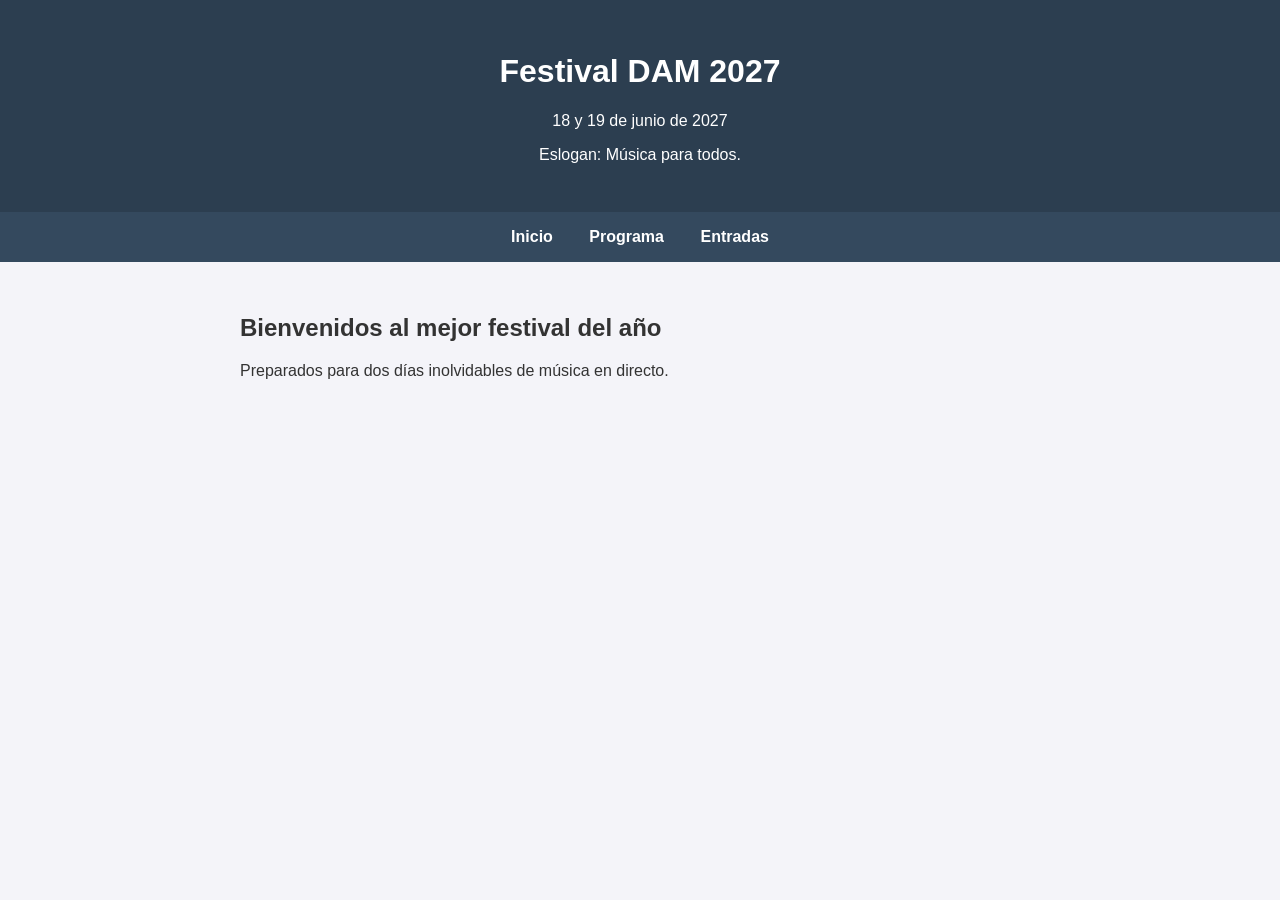
==== index.html @ ac550748 "Primer commit: Estructura inicial del festival" ====
<!DOCTYPE html>
<html lang="es">
<head>
    <meta charset="UTF-8">
    <title>Festival DAM 2027</title>
    <link rel="stylesheet" href="style.css">
</head>
<body>
    <header>
        <h1>Festival DAM 2027</h1>
        <p>18 y 19 de junio de 2027</p>
        <p>Eslogan: Música para todos.</p>
    </header>
    <nav>
        <a href="index.html">Inicio</a>
        <a href="programa.html">Programa</a>
        <a href="entradas.html">Entradas</a>
    </nav>
    <main>
        <h2>Bienvenidos al mejor festival del año</h2>
        <p>Preparados para dos días inolvidables de música en directo.</p>
    </main>
</body>
</html>
---- style.css ----
body {
    font-family: Arial, sans-serif;
    margin: 0;
    padding: 0;
    background-color: #f4f4f9;
    color: #333;
}
header {
    background-color: #2c3e50;
    color: white;
    text-align: center;
    padding: 2rem;
}
nav {
    background-color: #34495e;
    text-align: center;
    padding: 1rem;
}
nav a {
    color: white;
    text-decoration: none;
    margin: 0 1rem;
    font-weight: bold;
}
main {
    padding: 2rem;
    max-width: 800px;
    margin: 0 auto;
}
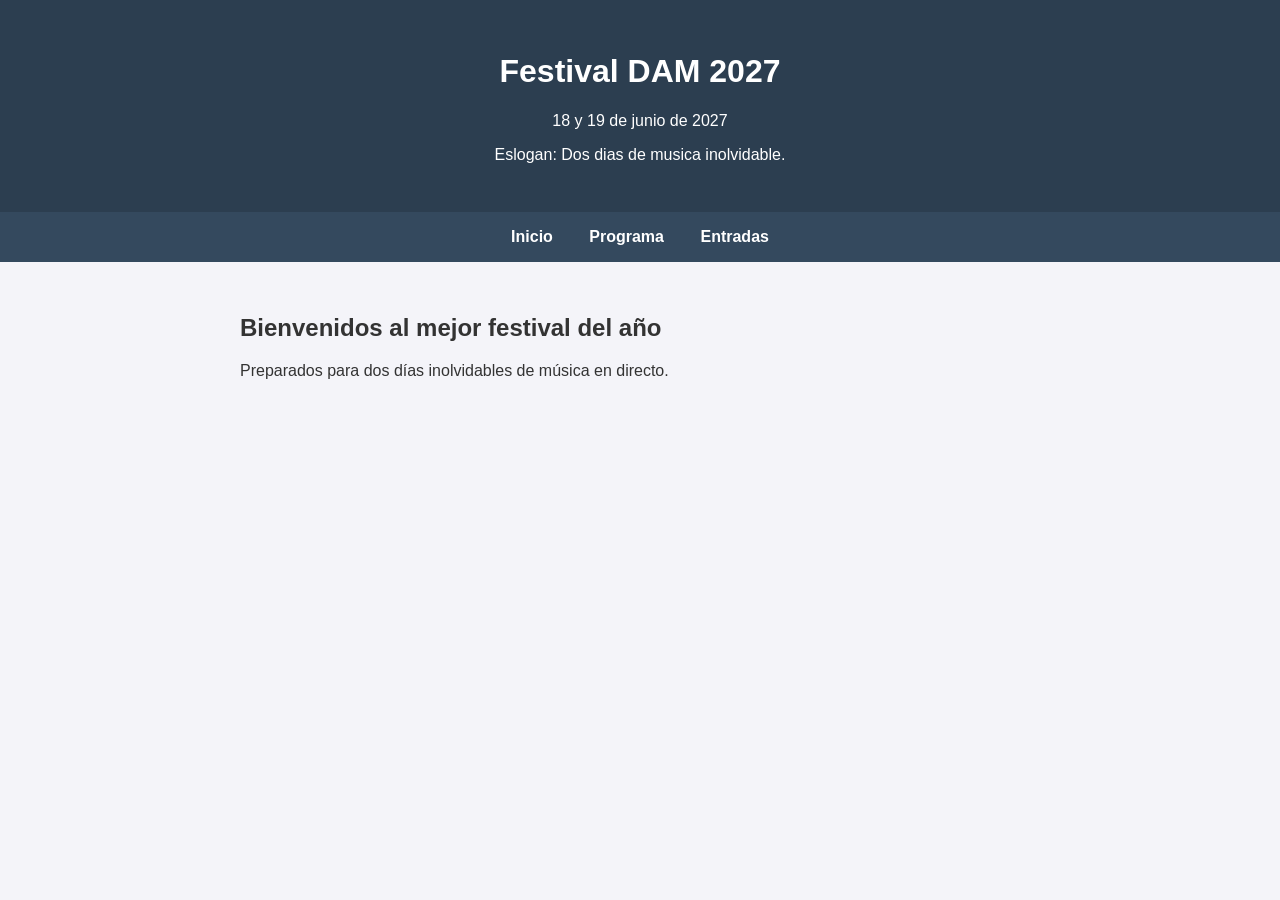
==== commit 72a97bad: "Actualizado el eslogan del festival en index.html" ====
--- a/index.html
+++ b/index.html
@@ -9,7 +9,7 @@
     <header>
         <h1>Festival DAM 2027</h1>
         <p>18 y 19 de junio de 2027</p>
-        <p>Eslogan: Música para todos.</p>
+        <p>Eslogan: Dos dias de musica inolvidable.</p>
     </header>
     <nav>
         <a href="index.html">Inicio</a>
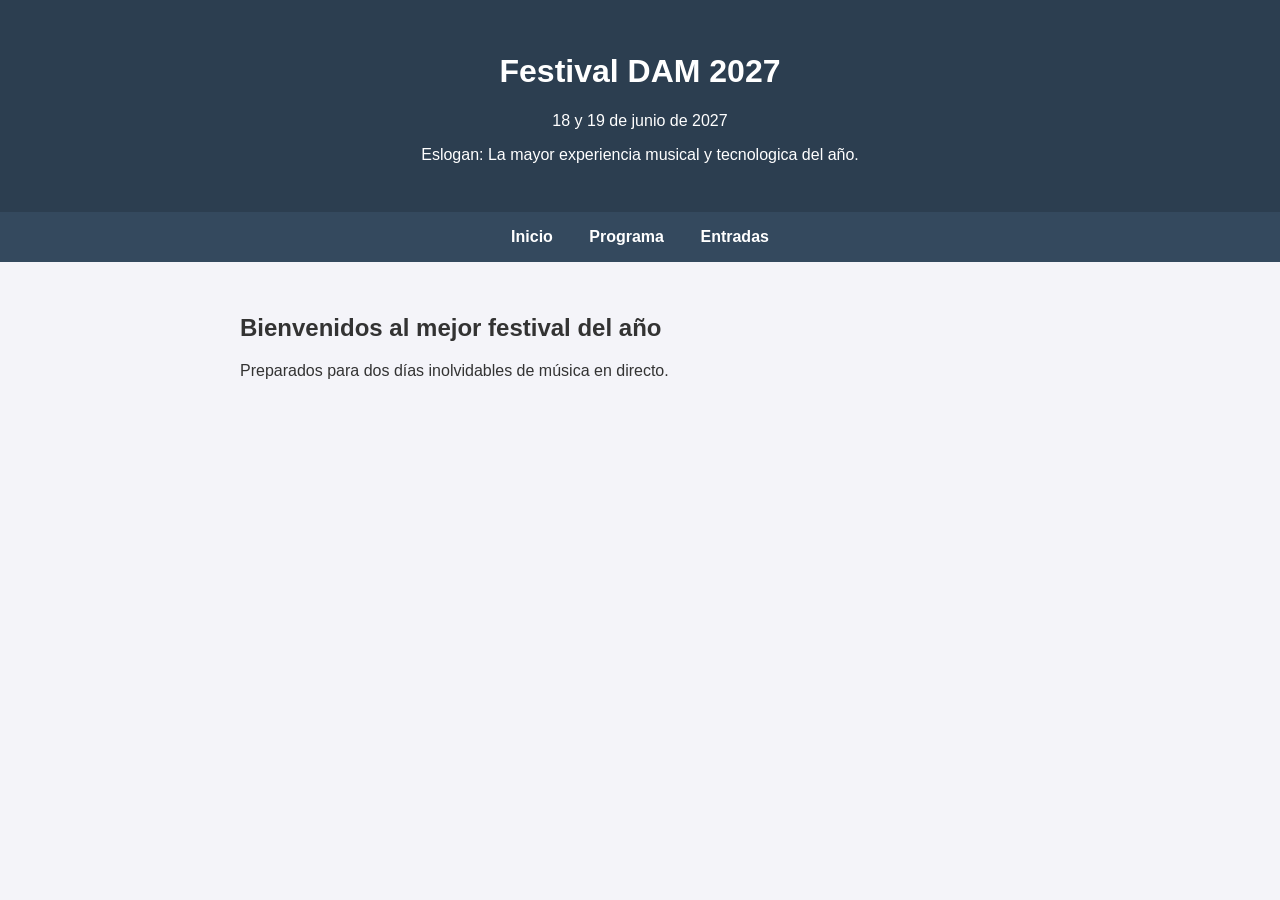
==== commit c8b1aeba: "actualizo eslogan en la pagina principal" ====
--- a/index.html
+++ b/index.html
@@ -9,7 +9,7 @@
     <header>
         <h1>Festival DAM 2027</h1>
         <p>18 y 19 de junio de 2027</p>
-        <p>Eslogan: Dos dias de musica inolvidable.</p>
+        <p>Eslogan: La mayor experiencia musical y tecnologica del año.</p>
     </header>
     <nav>
         <a href="index.html">Inicio</a>
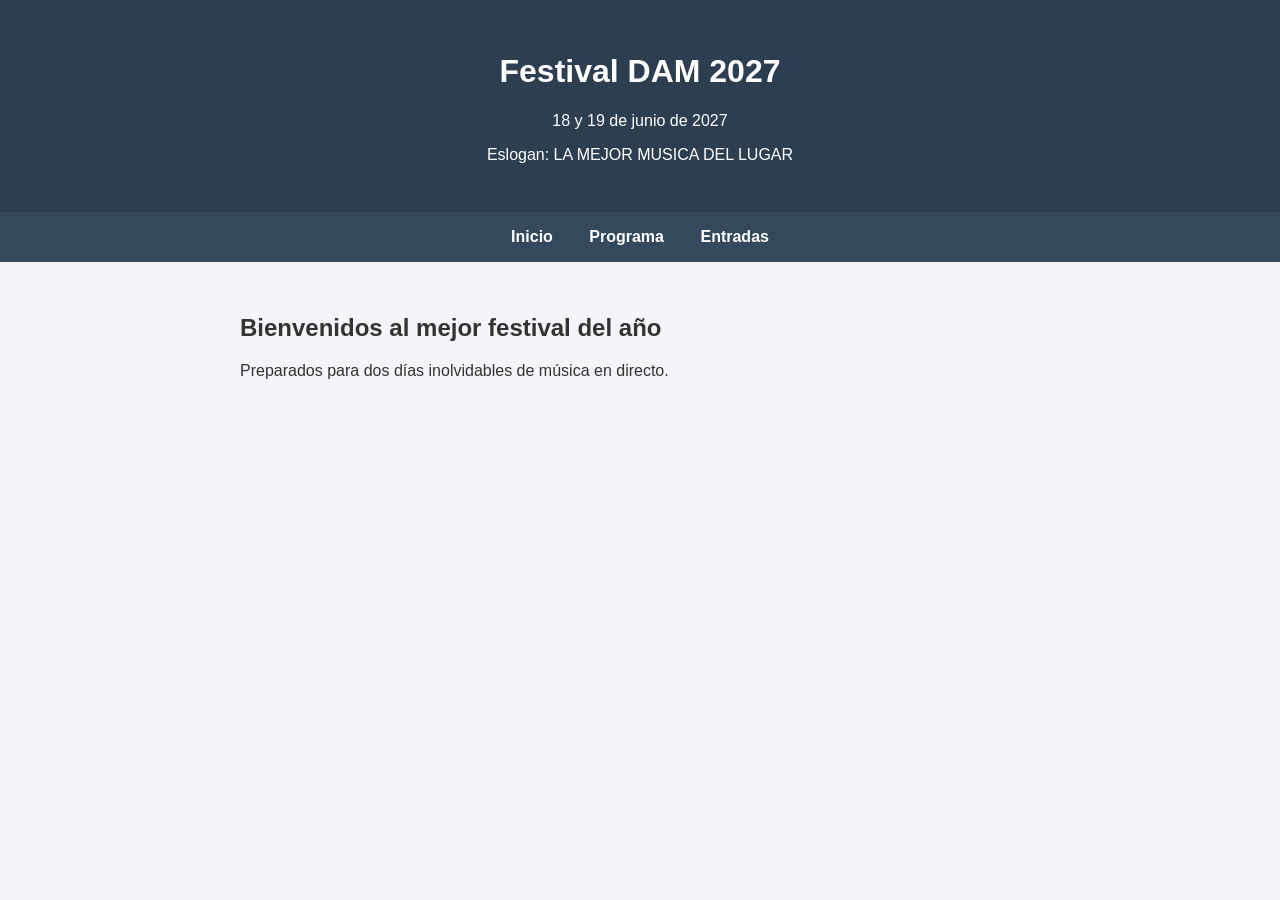
==== commit eb63e75b: "actualizo eslogan en la pagina principal" ====
--- a/index.html
+++ b/index.html
@@ -9,7 +9,7 @@
     <header>
         <h1>Festival DAM 2027</h1>
         <p>18 y 19 de junio de 2027</p>
-        <p>Eslogan: La mayor experiencia musical y tecnologica del año.</p>
+        <p>Eslogan: LA MEJOR MUSICA DEL LUGAR</p>
     </header>
     <nav>
         <a href="index.html">Inicio</a>
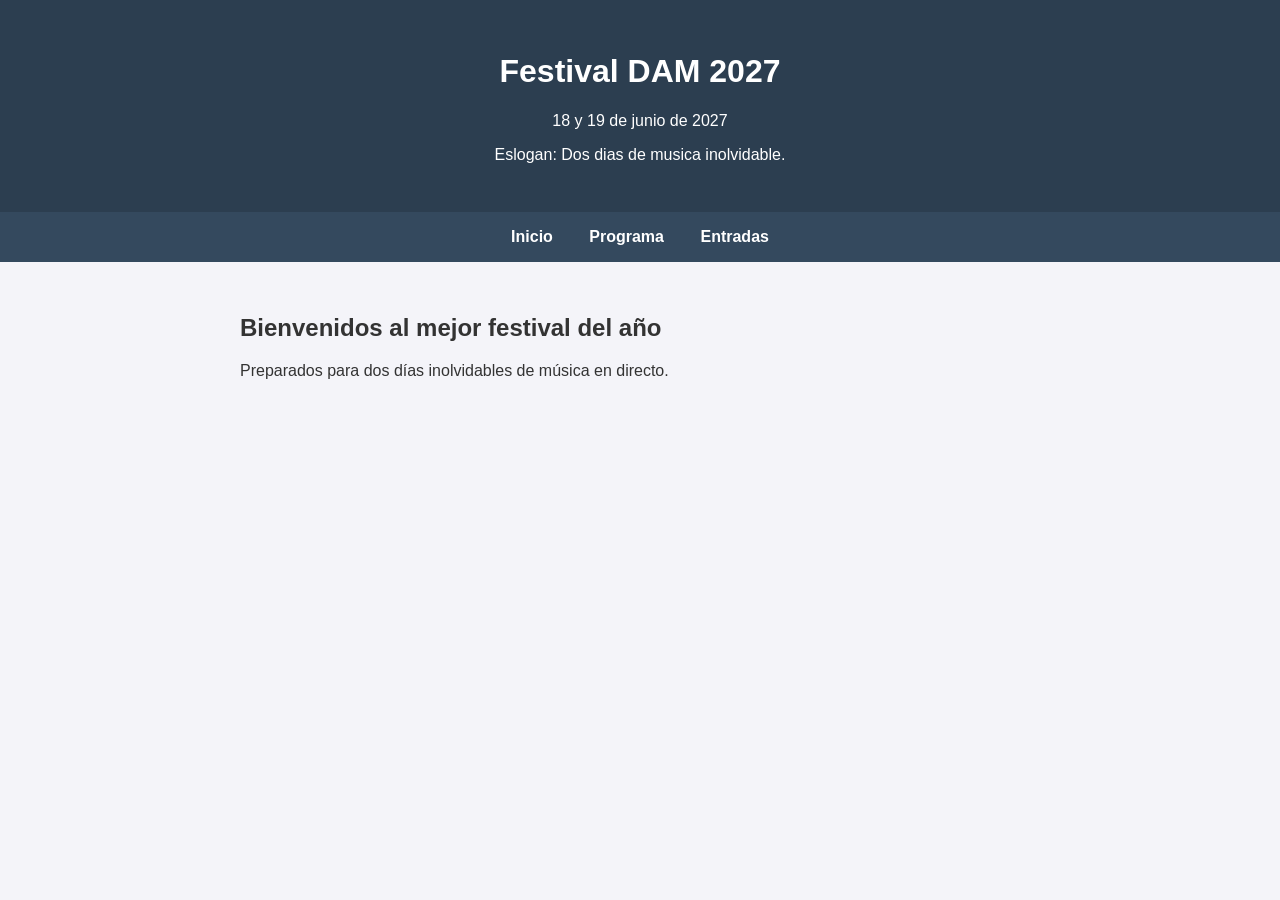
==== commit af99c32e: "Merge pull request #1 from gonzalezprieto/feature/abono-dos-dias Añadido abono de dos días, entrada " ====
--- a/index.html
+++ b/index.html
@@ -9,7 +9,7 @@
     <header>
         <h1>Festival DAM 2027</h1>
         <p>18 y 19 de junio de 2027</p>
-        <p>Eslogan: LA MEJOR MUSICA DEL LUGAR</p>
+        <p>Eslogan: Dos dias de musica inolvidable.</p>
     </header>
     <nav>
         <a href="index.html">Inicio</a>
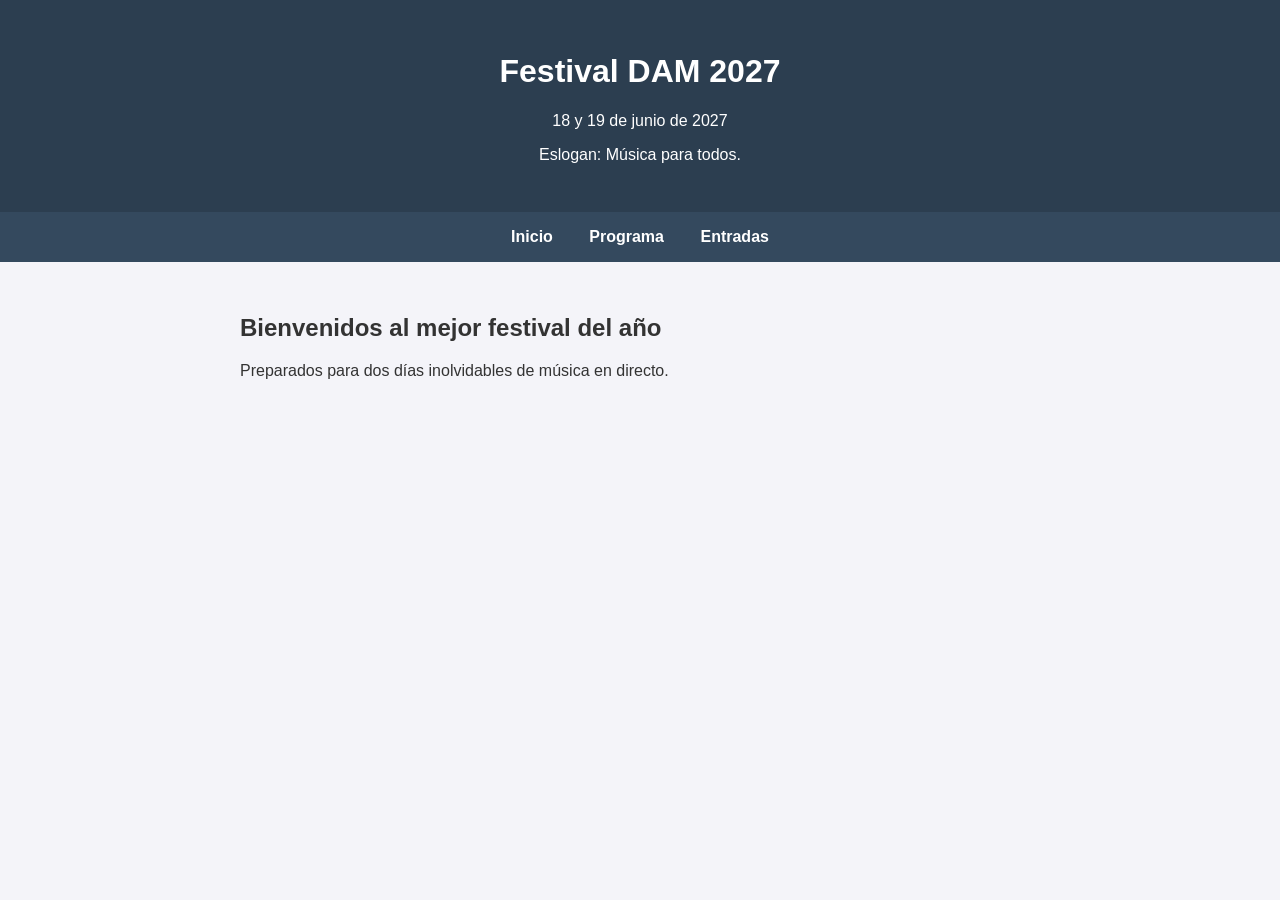
==== commit 80e45cda: "Revert "Añadido abono de dos días, entrada VIP y tabla comparativa de tarifas"" ====
--- a/index.html
+++ b/index.html
@@ -9,7 +9,7 @@
     <header>
         <h1>Festival DAM 2027</h1>
         <p>18 y 19 de junio de 2027</p>
-        <p>Eslogan: Dos dias de musica inolvidable.</p>
+        <p>Eslogan: Música para todos.</p>
     </header>
     <nav>
         <a href="index.html">Inicio</a>
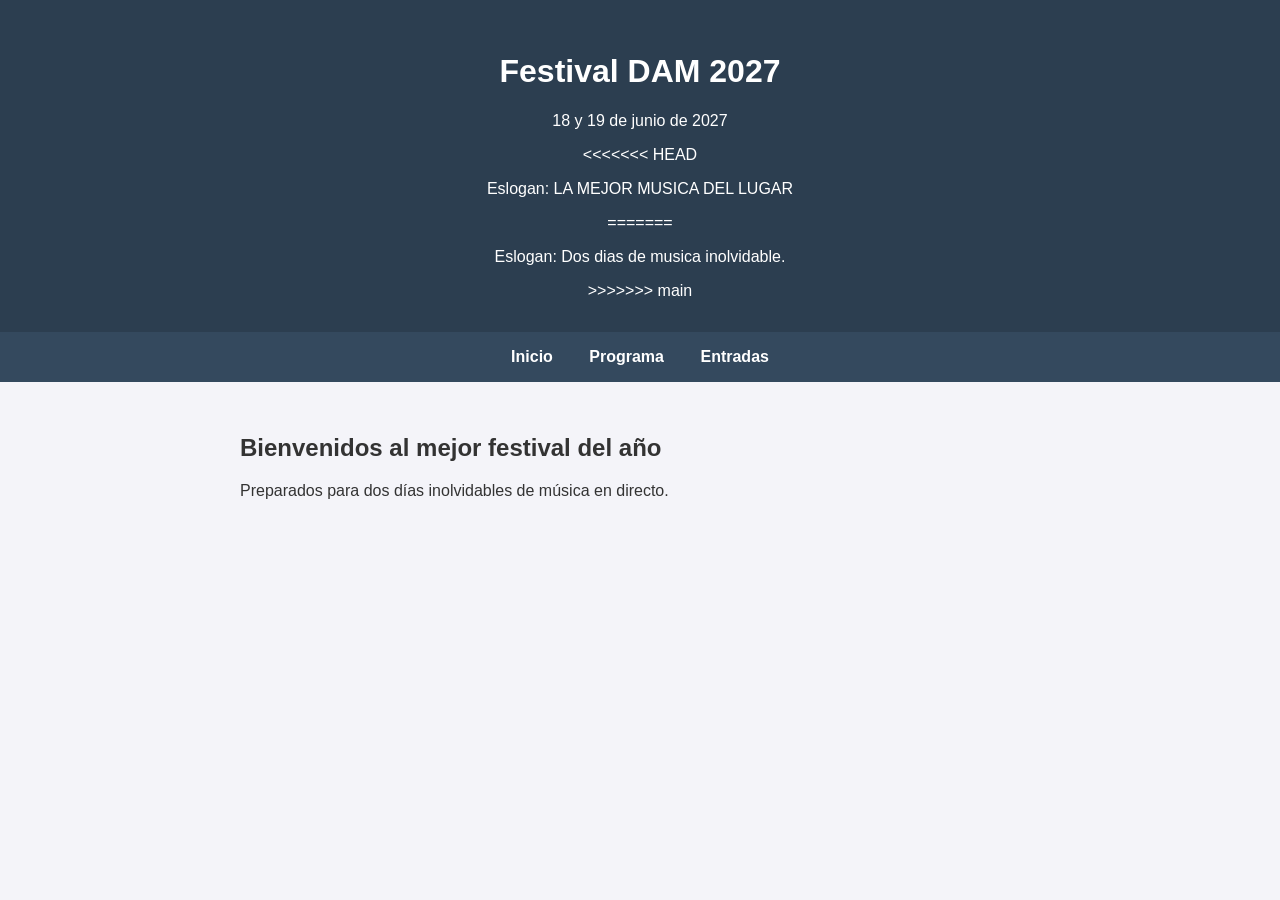
==== commit 812763dd: "resuelvo conflictos con main" ====
--- a/index.html
+++ b/index.html
@@ -9,7 +9,11 @@
     <header>
         <h1>Festival DAM 2027</h1>
         <p>18 y 19 de junio de 2027</p>
-        <p>Eslogan: Música para todos.</p>
+<<<<<<< HEAD
+        <p>Eslogan: LA MEJOR MUSICA DEL LUGAR</p>
+=======
+        <p>Eslogan: Dos dias de musica inolvidable.</p>
+>>>>>>> main
     </header>
     <nav>
         <a href="index.html">Inicio</a>
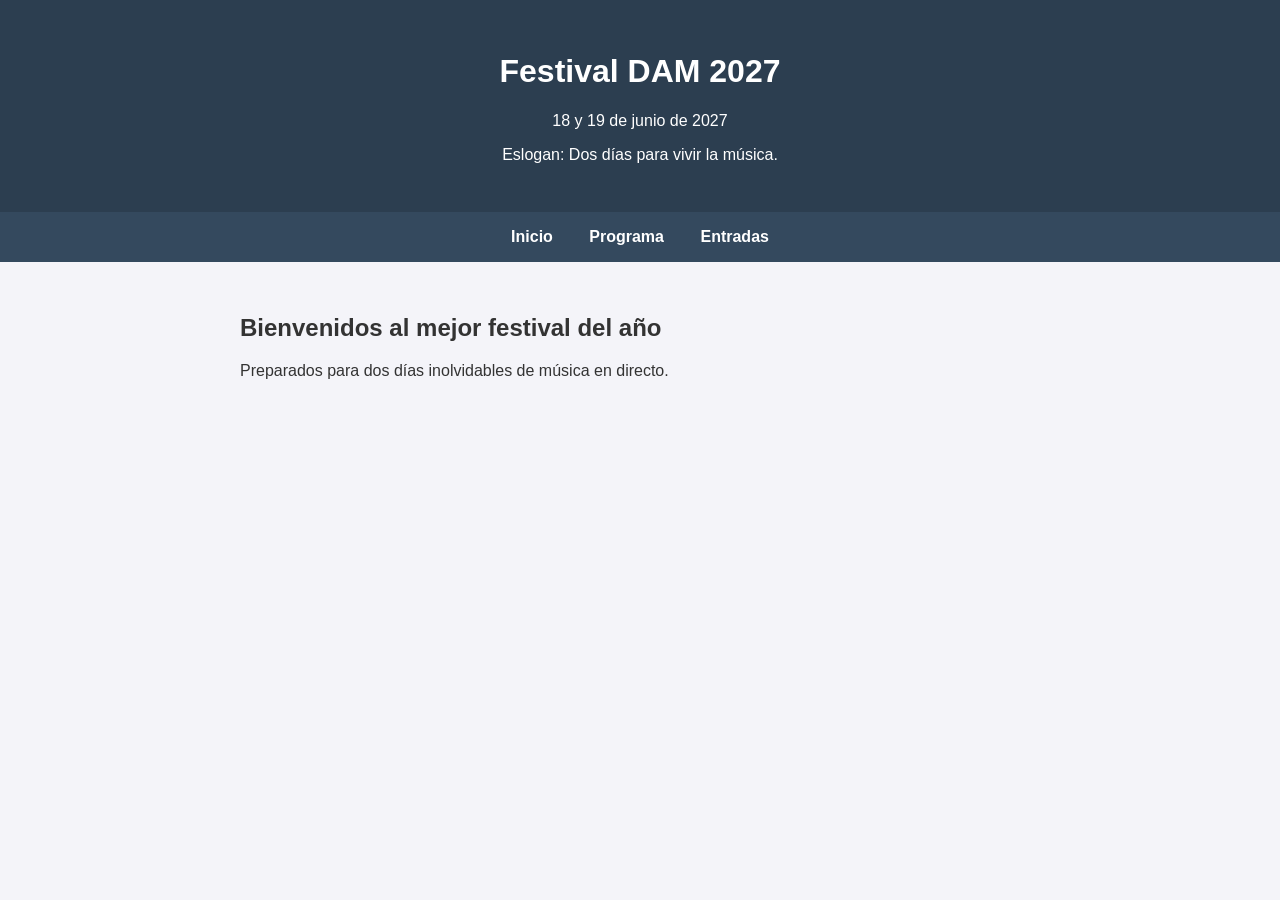
==== commit b1fe29d1: "merge: resuelto conflicto en el eslogan de index.html" ====
--- a/index.html
+++ b/index.html
@@ -9,11 +9,7 @@
     <header>
         <h1>Festival DAM 2027</h1>
         <p>18 y 19 de junio de 2027</p>
-<<<<<<< HEAD
-        <p>Eslogan: LA MEJOR MUSICA DEL LUGAR</p>
-=======
-        <p>Eslogan: Dos dias de musica inolvidable.</p>
->>>>>>> main
+        <p>Eslogan: Dos días para vivir la música.</p>
     </header>
     <nav>
         <a href="index.html">Inicio</a>
